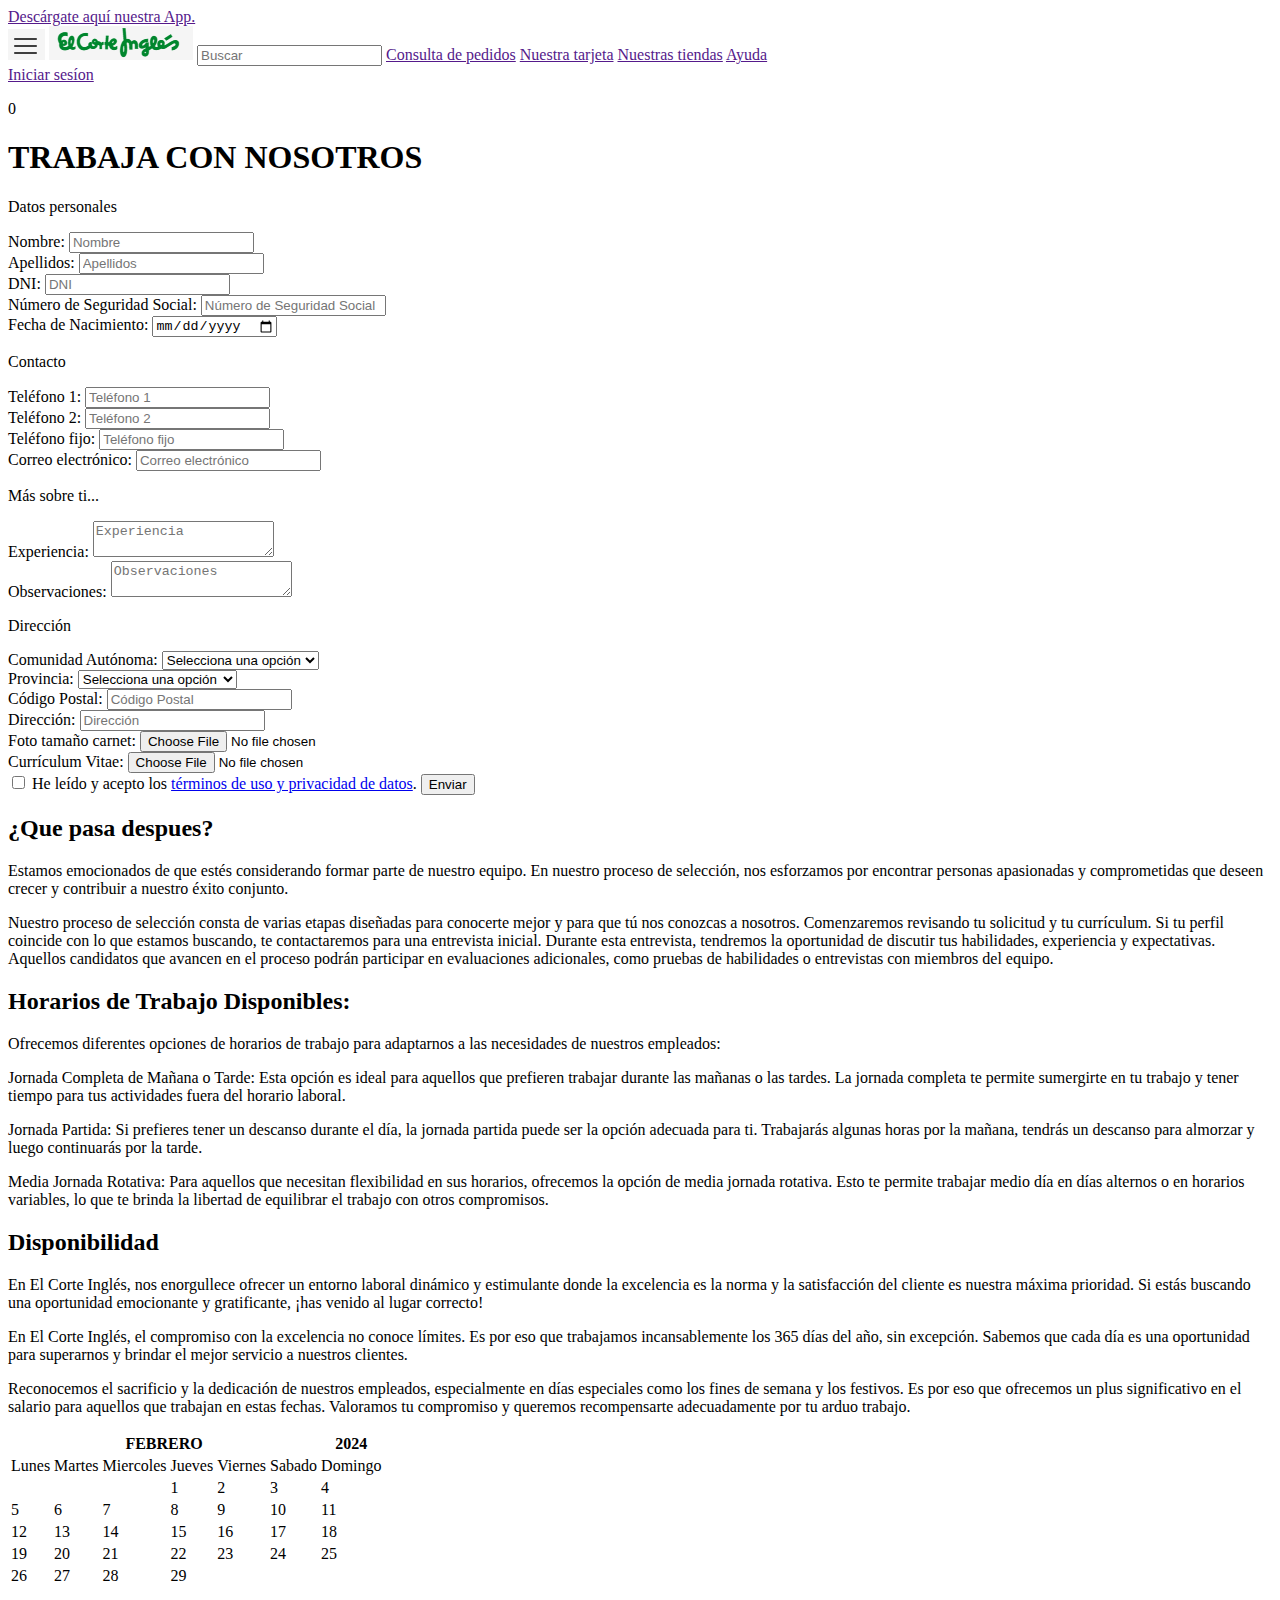
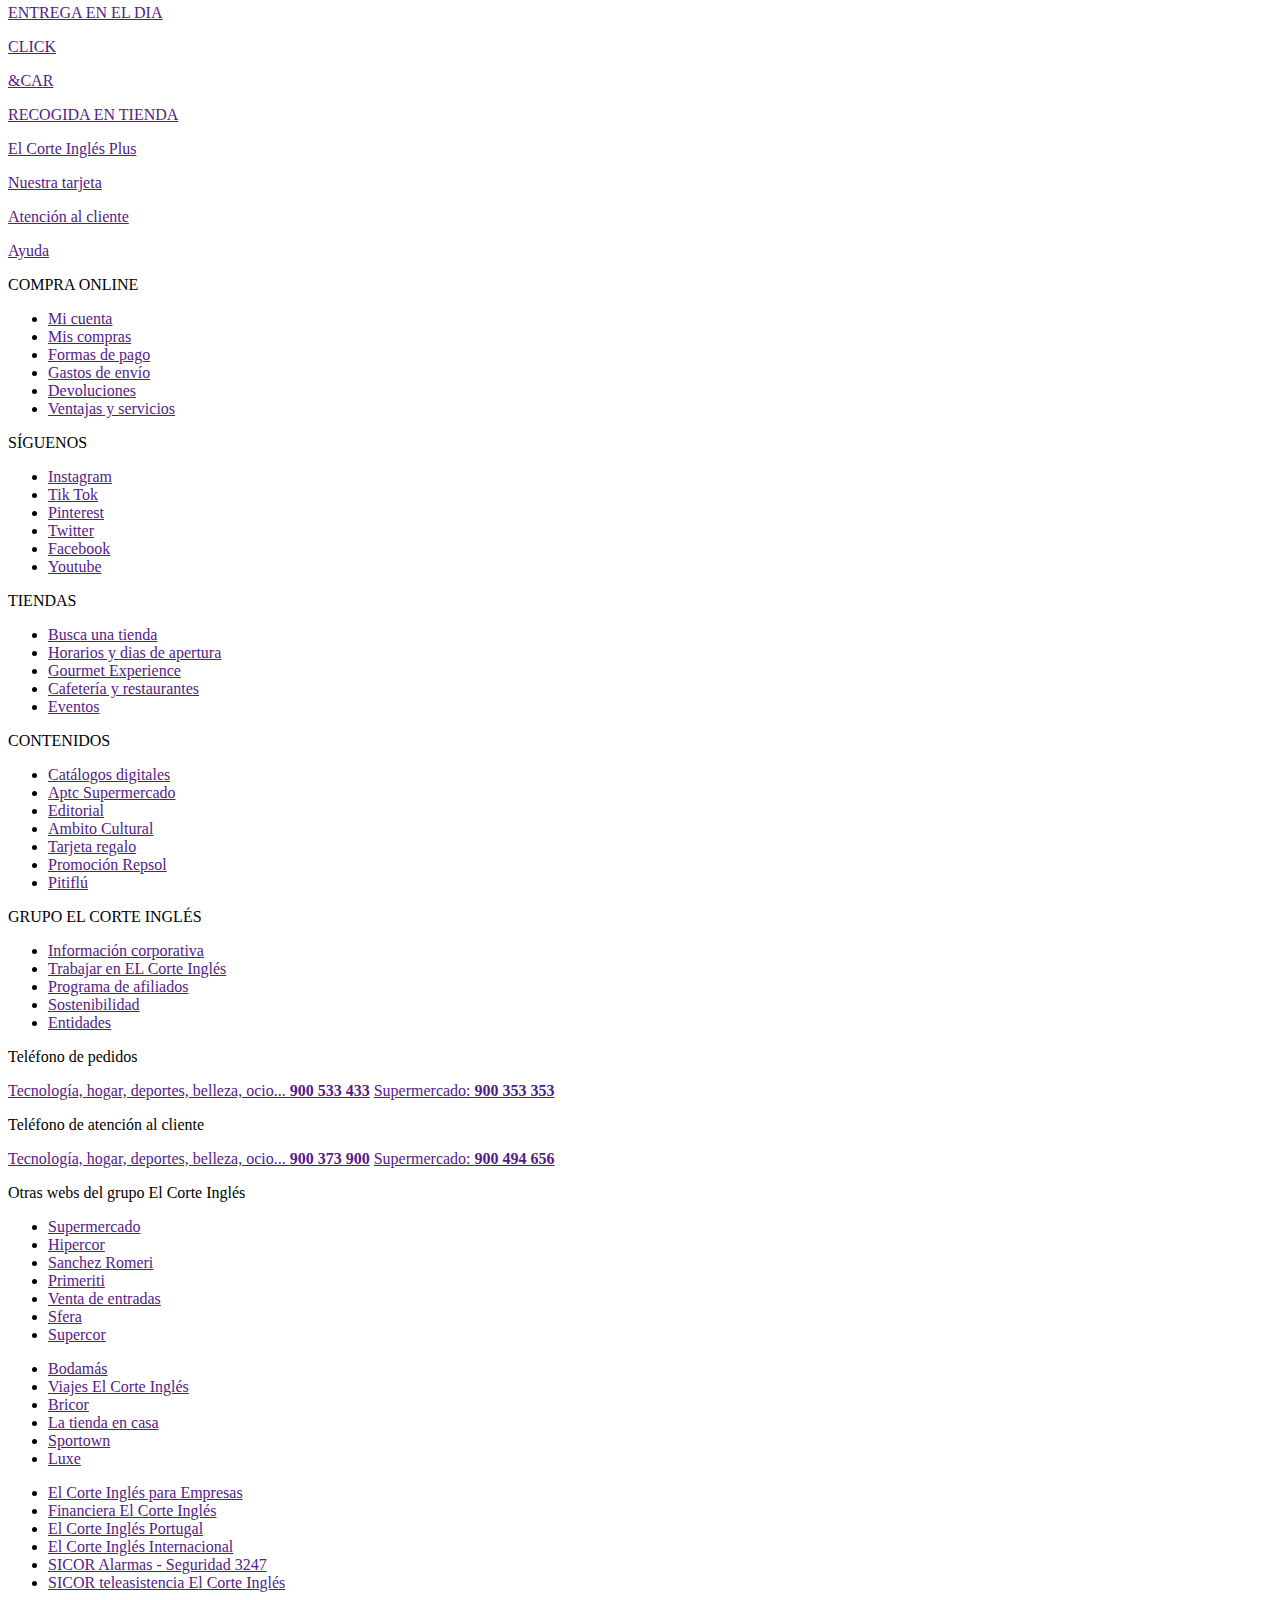
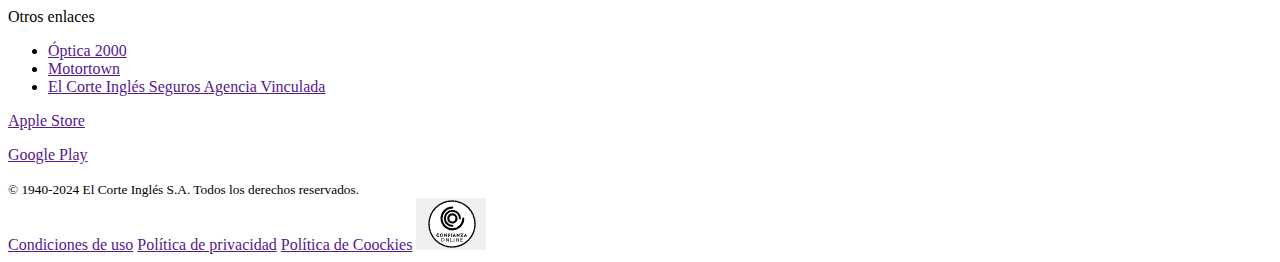
==== form.html @ 1af68c64 "Parte del trabajo con el formulario y la tabla" ====
<!DOCTYPE html>
<html lang="en" class="html">

<head>
    <meta charset="UTF-8">
    <meta name="viewport" content="width=device-width, initial-scale=1.0">
    <title>Trabaja con nosotros</title>
    <link rel="stylesheet" href="https://cdnjs.cloudflare.com/ajax/libs/font-awesome/6.5.1/css/all.min.css"
        integrity="sha512-DTOQO9RWCH3ppGqcWaEA1BIZOC6xxalwEsw9c2QQeAIftl+Vegovlnee1c9QX4TctnWMn13TZye+giMm8e2LwA=="
        crossorigin="anonymous" referrerpolicy="no-referrer" />
    <link rel="stylesheet" href="../css/styles.css">
    <link rel="stylesheet" href="../css/index.css">
    <link rel="shortcut icon" href="../assets/img/icon.png" type="image/x-icon">
    <link rel="stylesheet" href="../css/form.css">
</head>

<body class="body">
    <header class="header1">
        <a href="" class="header1__txt">Descárgate aquí nuestra App.</a>
    </header>

    <header class="header2">
        <a href=""><img src="../assets/img/index/head1.png" alt="rayas de un desplegable" class=" header2__item"></a>
        <a href="../index.html"><img src="../assets/img/logo.png" alt="logo de el corte ingles" class=" header2__item"></a>
        <input type="search" class="header2__search header2__item" placeholder="Buscar">
        <a href="" class="header2__link header2__item">Consulta de pedidos</a>
        <a href="" class="header2__link header2__item">Nuestra tarjeta</a>
        <a href="" class="header2__link header2__item">Nuestras tiendas</a>
        <a href="" class="header2__link header2__item">Ayuda</a>
        <div class="header2_box header2__item">
            <i class="fa-regular fa-user"></i>
            <a href="" class="header2__link">Iniciar sesíon</a>
        </div>
        <div class="header2__box header2__item">
            <p class="box__cesta">0</p>
            <a href="" class="cesta"><i class="fa-solid fa-bag-shopping"></i></a>
        </div>
    </header>

    <section class="caja"></section>


    <main class="container">

        <h1 class="h1">TRABAJA CON NOSOTROS</h1>

        <form action="direccion.php" class="formulario">

            <p class="formulario__title">Datos personales</p>
            <div class="cajas">
                <section class="caja">
                    <label for="nombre">Nombre:</label>
                    <input type="text" id="nombre" name="nombre" required placeholder="Nombre" class="input">
                </section>
                <section class="caja">
                    <label for="apellidos">Apellidos:</label>
                    <input type="text" id="apellidos" name="apellidos" required placeholder="Apellidos" class="input">
                </section>
                <section class="caja">
                    <label for="dni">DNI:</label>
                    <input type="text" id="dni" name="dni" required placeholder="DNI" class="input">
                </section>
                <section class="caja">
                    <label for="nss">Número de Seguridad Social:</label>
                    <input type="text" id="nss" name="nss" required placeholder="Número de Seguridad Social" class="input">
                </section>
                <section class="caja">
                    <label for="fecha_nacimiento">Fecha de Nacimiento:</label>
                    <input type="date" id="fecha_nacimiento" name="fecha_nacimiento" required
                        placeholder="Fecha de Nacimiento" class="input">
                </section>
            </div>

            <p class="formulario__title">Contacto</p>
            <div class="cajas">
                <section class="caja">
                    <label for="telefono">Teléfono 1:</label>
                    <input type="tel" id="telefono" name="telefono" required placeholder="Teléfono 1" class="input">
                </section>
                <section class="caja">
                    <label for="telefono">Teléfono 2:</label>
                    <input type="tel" id="telefono" name="telefono" placeholder="Teléfono 2" class="input">
                </section>
                <section class="caja">
                    <label for="telefono">Teléfono fijo:</label>
                    <input type="tel" id="telefono" name="telefono" placeholder="Teléfono fijo" class="input">
                </section>
                <section class="caja">
                    <label for="correo">Correo electrónico:</label>
                    <input type="email" id="correo" name="correo" required placeholder="Correo electrónico" class="input">
                </section>
            </div>

            <p class="formulario__title">Más sobre ti...</p>
            <div class="cajas cajas2">
                <section class="caja">
                    <label for="experiencia">Experiencia:</label>
                    <textarea id="experiencia" name="experiencia" required placeholder="Experiencia"
                        class="txtarea input"></textarea>
                </section>
                <section class="caja">
                    <label for="observaciones">Observaciones:</label>
                    <textarea id="observaciones" name="observaciones" placeholder="Observaciones"
                        class="txtarea input"></textarea>
                </section>
            </div>

            <p class="formulario__title">Dirección</p>
            <div class="cajas">
                <section class="caja">
                    <label for="comunidad_autonoma">Comunidad Autónoma:</label>
                    <select id="comunidad_autonoma" name="comunidad_autonoma" required>
                        <option value="" disabled selected>Selecciona una opción</option>
                        <option value="Andalucía">Andalucía</option>
                        <option value="Aragón">Aragón</option>
                        <option value="Asturias">Asturias</option>
                        <option value="Baleares">Baleares</option>
                        <option value="Canarias">Canarias</option>
                        <option value="Cantabria">Cantabria</option>
                        <option value="Castilla-La Mancha">Castilla-La Mancha</option>
                        <option value="Castilla y León">Castilla y León</option>
                        <option value="Cataluña">Cataluña</option>
                        <option value="Ceuta">Ceuta</option>
                        <option value="Extremadura">Extremadura</option>
                        <option value="Galicia">Galicia</option>
                        <option value="La Rioja">La Rioja</option>
                        <option value="Madrid">Madrid</option>
                        <option value="Melilla">Melilla</option>
                        <option value="Murcia">Murcia</option>
                        <option value="Navarra">Navarra</option>
                        <option value="País Vasco">País Vasco</option>
                        <option value="Valencia">Valencia</option>
                    </select>
                </section>


                <section class="caja">
                    <label for="provincia">Provincia:</label>
                    <select id="provincia" name="provincia" required>
                        <option value="" disabled selected>Selecciona una opción</option>
                        <option value="Álava">Álava</option>
                        <option value="Albacete">Albacete</option>
                        <option value="Alicante">Alicante</option>
                        <option value="Almería">Almería</option>
                        <option value="Asturias">Asturias</option>
                        <option value="Ávila">Ávila</option>
                        <option value="Badajoz">Badajoz</option>
                        <option value="Barcelona">Barcelona</option>
                        <option value="Burgos">Burgos</option>
                        <option value="Cáceres">Cáceres</option>
                        <option value="Cádiz">Cádiz</option>
                        <option value="Cantabria">Cantabria</option>
                        <option value="Castellón">Castellón</option>
                        <option value="Ciudad Real">Ciudad Real</option>
                        <option value="Córdoba">Córdoba</option>
                        <option value="Cuenca">Cuenca</option>
                        <option value="Gerona">Gerona</option>
                        <option value="Granada">Granada</option>
                        <option value="Guadalajara">Guadalajara</option>
                        <option value="Guipúzcoa">Guipúzcoa</option>
                        <option value="Huelva">Huelva</option>
                        <option value="Huesca">Huesca</option>
                        <option value="Islas Baleares">Islas Baleares</option>
                        <option value="Jaén">Jaén</option>
                        <option value="La Coruña">La Coruña</option>
                        <option value="La Rioja">La Rioja</option>
                        <option value="Las Palmas">Las Palmas</option>
                        <option value="León">León</option>
                        <option value="Lérida">Lérida</option>
                        <option value="Lugo">Lugo</option>
                        <option value="Madrid">Madrid</option>
                        <option value="Málaga">Málaga</option>
                        <option value="Murcia">Murcia</option>
                        <option value="Navarra">Navarra</option>
                        <option value="Orense">Orense</option>
                        <option value="Palencia">Palencia</option>
                        <option value="Pontevedra">Pontevedra</option>
                        <option value="Salamanca">Salamanca</option>
                        <option value="Segovia">Segovia</option>
                        <option value="Sevilla">Sevilla</option>
                        <option value="Soria">Soria</option>
                        <option value="Tarragona">Tarragona</option>
                        <option value="Santa Cruz de Tenerife">Santa Cruz de Tenerife</option>
                        <option value="Teruel">Teruel</option>
                        <option value="Toledo">Toledo</option>
                        <option value="Valencia">Valencia</option>
                        <option value="Valladolid">Valladolid</option>
                        <option value="Vizcaya">Vizcaya</option>
                        <option value="Zamora">Zamora</option>
                        <option value="Zaragoza">Zaragoza</option>
                    </select>
                </section>

                <section class="caja">
                    <label for="codigo_postal">Código Postal:</label>
                    <input type="text" id="codigo_postal" name="codigo_postal" required placeholder="Código Postal" class="input">
                </section>

                <section class="caja">
                    <label for="direccion">Dirección:</label>
                    <input type="text" id="direccion" name="direccion" required placeholder="Dirección" class="input">
                </section>

            </div>

            <div class="cajas">
                <section class="caja">
                    <label for="foto">Foto tamaño carnet:</label>
                    <input type="file" id="foto" name="foto" accept="image/*" required>
                </section>

                <section class="caja">
                    <label for="curriculum">Currículum Vitae:</label>
                    <input type="file" id="curriculum" name="curriculum" accept=".pdf,.doc,.docx" required>
                </section>
            </div>

            <section class="cajas cajas2">
                <input type="checkbox" id="terminos" name="terminos" required class="checkbox">
                <label for="terminos">He leído y acepto los <a href="terminos_privacidad.html" class="terms__link">términos
                        de uso y privacidad de datos</a>.</label>
                <input type="submit" value="Enviar" class="enviar">
            </section>
        </form>

        <h2 class="h2">¿Que pasa despues?</h2>

        <p class="info">
            Estamos emocionados de que estés considerando formar parte de nuestro equipo. En nuestro proceso de selección, nos esforzamos por encontrar personas apasionadas y comprometidas que deseen crecer y contribuir a nuestro éxito conjunto.
        </p>

        <p class="info">
            Nuestro proceso de selección consta de varias etapas diseñadas para conocerte mejor y para que tú nos conozcas a nosotros. Comenzaremos revisando tu solicitud y tu currículum. Si tu perfil coincide con lo que estamos buscando, te contactaremos para una entrevista inicial. Durante esta entrevista, tendremos la oportunidad de discutir tus habilidades, experiencia y expectativas. Aquellos candidatos que avancen en el proceso podrán participar en evaluaciones adicionales, como pruebas de habilidades o entrevistas con miembros del equipo.
        </p>

        <h2 class="h2">Horarios de Trabajo Disponibles:</h2>

        <p class="info">Ofrecemos diferentes opciones de horarios de trabajo para adaptarnos a las necesidades de nuestros empleados:</p>

        <p class="info">Jornada Completa de Mañana o Tarde: Esta opción es ideal para aquellos que prefieren trabajar durante las mañanas o las tardes. La jornada completa te permite sumergirte en tu trabajo y tener tiempo para tus actividades fuera del horario laboral.</p>
        <p class="info">Jornada Partida: Si prefieres tener un descanso durante el día, la jornada partida puede ser la opción adecuada para ti. Trabajarás algunas horas por la mañana, tendrás un descanso para almorzar y luego continuarás por la tarde.</p>
        <p class="info">Media Jornada Rotativa: Para aquellos que necesitan flexibilidad en sus horarios, ofrecemos la opción de media jornada rotativa. Esto te permite trabajar medio día en días alternos o en horarios variables, lo que te brinda la libertad de equilibrar el trabajo con otros compromisos.</p>

        <h2 class="h2">Disponibilidad</h2>

        <section class="disponibilidad">

            <article class="disponibilidad__article">
                <p class="info">
                    En El Corte Inglés, nos enorgullece ofrecer un entorno laboral dinámico y estimulante donde la excelencia es la norma y la satisfacción del cliente es nuestra máxima prioridad. Si estás buscando una oportunidad emocionante y gratificante, ¡has venido al lugar correcto!
                </p>
                <p class="info">
                    En El Corte Inglés, el compromiso con la excelencia no conoce límites. Es por eso que trabajamos incansablemente los 365 días del año, sin excepción. Sabemos que cada día es una oportunidad para superarnos y brindar el mejor servicio a nuestros clientes.
                </p>
                <p class="info">
                    Reconocemos el sacrificio y la dedicación de nuestros empleados, especialmente en días especiales como los fines de semana y los festivos. Es por eso que ofrecemos un plus significativo en el salario para aquellos que trabajan en estas fechas. Valoramos tu compromiso y queremos recompensarte adecuadamente por tu arduo trabajo.
                </p>
            </article>

            <article>
                <!-- table to make a calendar  -->
                <table>

                    <tr>
                        <th colspan="6" class="mes">FEBRERO</th>
                        <th colspan="1">2024</th>
                    </tr>

                    <tr>
                        <td class="hueco">Lunes</td>
                        <td class="hueco">Martes</td>
                        <td class="hueco">Miercoles</td>
                        <td class="hueco">Jueves</td>
                        <td class="hueco">Viernes</td>
                        <td class="fines_de_semana hueco"> Sabado</td>
                        <td class="fines_de_semana hueco">Domingo</td>
                    </tr>

                    <tr class="numeros">
                        <td class="hueco"></td>
                        <td class="hueco"></td>
                        <td class="hueco"></td>
                        <td class="hueco">1</td>
                        <td class="hueco">2</td>
                        <td class="fines_de_semana hueco">3</td>
                        <td class="fines_de_semana hueco">4</td>
                    </tr>
                    <tr class="numeros">
                        <td class="hueco">5</td>
                        <td class="hueco">6</td>
                        <td class="hueco">7</td>
                        <td class="hueco">8</td>
                        <td class="hueco">9</td>
                        <td class="fines_de_semana hueco">10</td>
                        <td class="fines_de_semana hueco">11</td>
                    </tr>
                    <tr class="numeros">
                        <td class="hueco">12</td>
                        <td class="hueco">13</td>
                        <td class="hueco">14</td>
                        <td class="hueco">15</td>
                        <td class="hueco">16</td>
                        <td class="fines_de_semana hueco">17</td>
                        <td class="fines_de_semana hueco">18</td>
                    </tr>
                    <tr class="numeros">
                        <td class="hueco">19</td>
                        <td class="hueco">20</td>
                        <td class="hueco">21</td>
                        <td class="hueco">22</td>
                        <td class="hueco">23</td>
                        <td class="fines_de_semana hueco">24</td>
                        <td class="fines_de_semana hueco">25</td>
                    </tr>
                    <tr class="numeros">
                        <td class="hueco">26</td>
                        <td class="hueco">27</td>
                        <td class="hueco">28</td>
                        <td class="hueco">29</td>
                        <td class="hueco"></td>
                        <td class="hueco"></td>
                        <td class="vacio hueco"></td>
                    </tr>
                </table>
            </article>

        </section>

    </main>

    <footer class="footer">

        <section class="footer__header">
            <article class="footer__header__box">
                <a href="" class="footer__link">
                    <p class="footer__txt1">ENTREGA EN EL DIA</p>
                </a>
                <a href="" class="footer__link">
                    <div class="footer__header__subox">
                        <p class="footer__txt2">CLICK</p>
                        <p class="footer__txt1">&CAR</p>
                    </div>
                </a>
                <a href="" class="footer__link">
                    <p class="footer__txt1">RECOGIDA EN TIENDA</p>
                </a>

            </article>
            <article class="footer__header__box2">

                <a href="" class="footer__link">
                    <div class="footer__header__subox">
                        <p class="footer__txt2"><i class="fa-solid fa-play"></i></p>
                        <p class="footer__txt1">El Corte Inglés Plus</p>
                    </div>
                </a>
                <a href="" class="footer__link">
                    <div class="footer__header__subox">
                        <p class="footer__txt2"><i class="fa-solid fa-play"></i></p>
                        <p class="footer__txt1">Nuestra tarjeta</p>
                    </div>
                </a>
                <a href="" class="footer__link">
                    <div class="footer__header__subox">
                        <p class="footer__txt2"><i class="fa-solid fa-headphones"></i>
                        </p>
                        <p class="footer__txt1">Atención al cliente</p>
                    </div>
                </a>
                <a href="" class="footer__link">
                    <div class="footer__header__subox">
                        <p class="footer__txt2"><i class="fa-solid fa-question"></i>
                        </p>
                        <p class="footer__txt1">Ayuda</p>
                    </div>
                </a>
            </article>
        </section>

        <section class="footer__2">

            <article class="footer__2box">
                <p class="footer__title">COMPRA ONLINE</p>
                <ul class="footer__list">
                    <li class="lista__item"><a class="footer__link2" href="">Mi cuenta</a></li>
                    <li class="lista__item"><a class="footer__link2" href="">Mis compras</a></li>
                    <li class="lista__item"><a class="footer__link2" href="">Formas de pago</a></li>
                    <li class="lista__item"><a class="footer__link2" href="">Gastos de envío</a></li>
                    <li class="lista__item"><a class="footer__link2" href="">Devoluciones</a></li>
                    <li class="lista__item"><a class="footer__link2" href="">Ventajas y servicios</a></li>
                </ul>
            </article>

            <article class="footer__2box">
                <p class="footer__title">SÍGUENOS</p>
                <ul class="footer__list">
                    <li class="lista__item"><a class="footer__link2" href=""> <i
                                class="fa-brands fa-instagram rrss1"></i>
                            Instagram</a></li>
                    <li class="lista__item"><a class="footer__link2" href=""><i
                                class="fa-brands fa-tiktok rrss2"></i>Tik
                            Tok</a>
                    </li>
                    <li class="lista__item"><a class="footer__link2" href=""><i
                                class="fa-brands fa-pinterest rrss3"></i>Pinterest</a></li>
                    <li class="lista__item"><a class="footer__link2" href=""><i
                                class="fa-brands fa-square-x-twitter rrss4"></i>Twitter</a>
                    </li>
                    <li class="lista__item"><a class="footer__link2" href=""><i
                                class="fa-brands fa-square-facebook rrss5"></i>Facebook</a></li>
                    <li class="lista__item"><a class="footer__link2" href=""> <i class="fa-brands fa-youtube rrss6"></i>
                            Youtube </a></li>
                </ul>
            </article>

            <article class="footer__2box">
                <p class="footer__title">TIENDAS</p>
                <ul class="footer__list">
                    <li class="lista__item"><a class="footer__link2" href="">Busca una tienda</a></li>
                    <li class="lista__item"><a class="footer__link2" href="">Horarios y dias de apertura</a></li>
                    <li class="lista__item"><a class="footer__link2" href="">Gourmet Experience</a></li>
                    <li class="lista__item"><a class="footer__link2" href="">Cafetería y restaurantes</a></li>
                    <li class="lista__item"><a class="footer__link2" href="">Eventos</a></li>
                </ul>
            </article>

            <article class="footer__2box">
                <p class="footer__title">CONTENIDOS</p>
                <ul class="footer__list">
                    <li class="lista__item"><a class="footer__link2" href="">Catálogos digitales</a></li>
                    <li class="lista__item"><a class="footer__link2" href="">Aptc Supermercado</a></li>
                    <li class="lista__item"><a class="footer__link2" href="">Editorial</a></li>
                    <li class="lista__item"><a class="footer__link2" href="">Ambito Cultural</a></li>
                    <li class="lista__item"><a class="footer__link2" href="">Tarjeta regalo</a></li>
                    <li class="lista__item"><a class="footer__link2" href="">Promoción Repsol</a></li>
                    <li class="lista__item"><a class="footer__link2" href="">Pitiflú</a></li>
                </ul>
            </article>

            <article class="footer__2box">
                <p class="footer__title">GRUPO EL CORTE INGLÉS</p>
                <ul class="footer__list">
                    <li class="lista__item"><a class="footer__link2" href="">Información corporativa</a></li>
                    <li class="lista__item"><a class="footer__link2" href="">Trabajar en EL Corte Inglés</a></li>
                    <li class="lista__item"><a class="footer__link2" href="">Programa de afiliados</a></li>
                    <li class="lista__item"><a class="footer__link2" href="">Sostenibilidad</a></li>
                    <li class="lista__item"><a class="footer__link2" href="">Entidades</a></li>
                </ul>
            </article>
        </section>
    </footer>

    <footer class="footer fondo">
        <section class="footer__3">

            <article class="footer__2box">
                <p class="footer__title">Teléfono de pedidos</p>
                <a href="" class="footer__link2">Tecnología, hogar, deportes, belleza, ocio... <b>900 533 433</b></a>
                <a href="" class="footer__link2">Supermercado: <b>900 353 353</b></a>
            </article>

            <article class="footer__2box">
                <p class="footer__title">Teléfono de atención al cliente</p>
                <a href="" class="footer__link2 text2">Tecnología, hogar, deportes, belleza, ocio... <b>900 373
                        900</b></a>
                <a href="" class="footer__link2 text2">Supermercado: <b>900 494 656</b></a>
            </article>

        </section>

        <section class="footer__3">

            <article class="footer__2box">
                <p class="footer__title">Otras webs del grupo El Corte Inglés</p>
                <div class="otras__box">
                    <ul class="footer__list">
                        <li class="lista__item"><a class="footer__link2" href="">Supermercado</a></li>
                        <li class="lista__item"><a class="footer__link2" href="">Hipercor</a></li>
                        <li class="lista__item"><a class="footer__link2" href="">Sanchez Romeri</a></li>
                        <li class="lista__item"><a class="footer__link2" href="">Primeriti</a></li>
                        <li class="lista__item"><a class="footer__link2" href="">Venta de entradas</a></li>
                        <li class="lista__item"><a class="footer__link2" href="">Sfera</a></li>
                        <li class="lista__item"><a class="footer__link2" href="">Supercor</a></li>
                    </ul>

                    <ul class="footer__list">
                        <li class="lista__item"><a class="footer__link2" href="">Bodamás</a></li>
                        <li class="lista__item"><a class="footer__link2" href="">Viajes El Corte Inglés</a></li>
                        <li class="lista__item"><a class="footer__link2" href="">Bricor</a></li>
                        <li class="lista__item"><a class="footer__link2" href="">La tienda en casa</a></li>
                        <li class="lista__item"><a class="footer__link2" href="">Sportown</a></li>
                        <li class="lista__item"><a class="footer__link2" href="">Luxe</a></li>
                    </ul>

                    <ul class="footer__list">
                        <li class="lista__item"><a class="footer__link2" href="">El Corte Inglés para Empresas</a></li>
                        <li class="lista__item"><a class="footer__link2" href="">Financiera El Corte Inglés</a></li>
                        <li class="lista__item"><a class="footer__link2" href="">El Corte Inglés Portugal</a></li>
                        <li class="lista__item"><a class="footer__link2" href="">El Corte Inglés Internacional</a></li>
                        <li class="lista__item"><a class="footer__link2" href="">SICOR Alarmas - Seguridad 3247</a></li>
                        <li class="lista__item"><a class="footer__link2" href="">SICOR teleasistencia El Corte
                                Inglés</a></li>
                    </ul>
                </div>
            </article>

            <article class="footer__2box">
                <p class="footer__title">Otros enlaces</p>
                <ul class="footer__list">
                    <li class="lista__item"><a class="footer__link2" href="">Óptica 2000</a></li>
                    <li class="lista__item"><a class="footer__link2" href="">Motortown</a></li>
                    <li class="lista__item"><a class="footer__link2" href="">El Corte Inglés Seguros Agencia
                            Vinculada</a></li>
                </ul>
            </article>
        </section>

        <section class="descarga">
            <a href="" class="footer__link2">
                <div class="descarga__box">
                    <i class="fa-brands fa-apple icon"></i>
                    <p class="footer__title">Apple Store</p>
                </div>
            </a>
            <a href="" class="footer__link2">
                <div class="descarga__box">
                    <i class="fa-brands fa-google-play icon"></i>
                    <p class="footer__title">Google Play</p>
                </div>
            </a>
        </section>

    </footer>

    <footer class="footer fondo__2">

        <section class="footer__espacio">
            <article class="box">
                <p class="footer__txt2"><i class="fa-solid fa-play"></i></p>
                <small>© 1940-2024 El Corte Inglés S.A. Todos los derechos reservados.</small>
            </article>
            <article class="box">
                <a href="" class="footer__link3">Condiciones de uso</a>
                <a href="" class="footer__link3">Política de privacidad</a>
                <a href="" class="footer__link3">Política de Coockies</a>
                <a href="" class="footer__link3"><img src="../assets/img/confianza.png" alt=""></a>
            </article>
        </section>
    </footer>

</body>

</html>
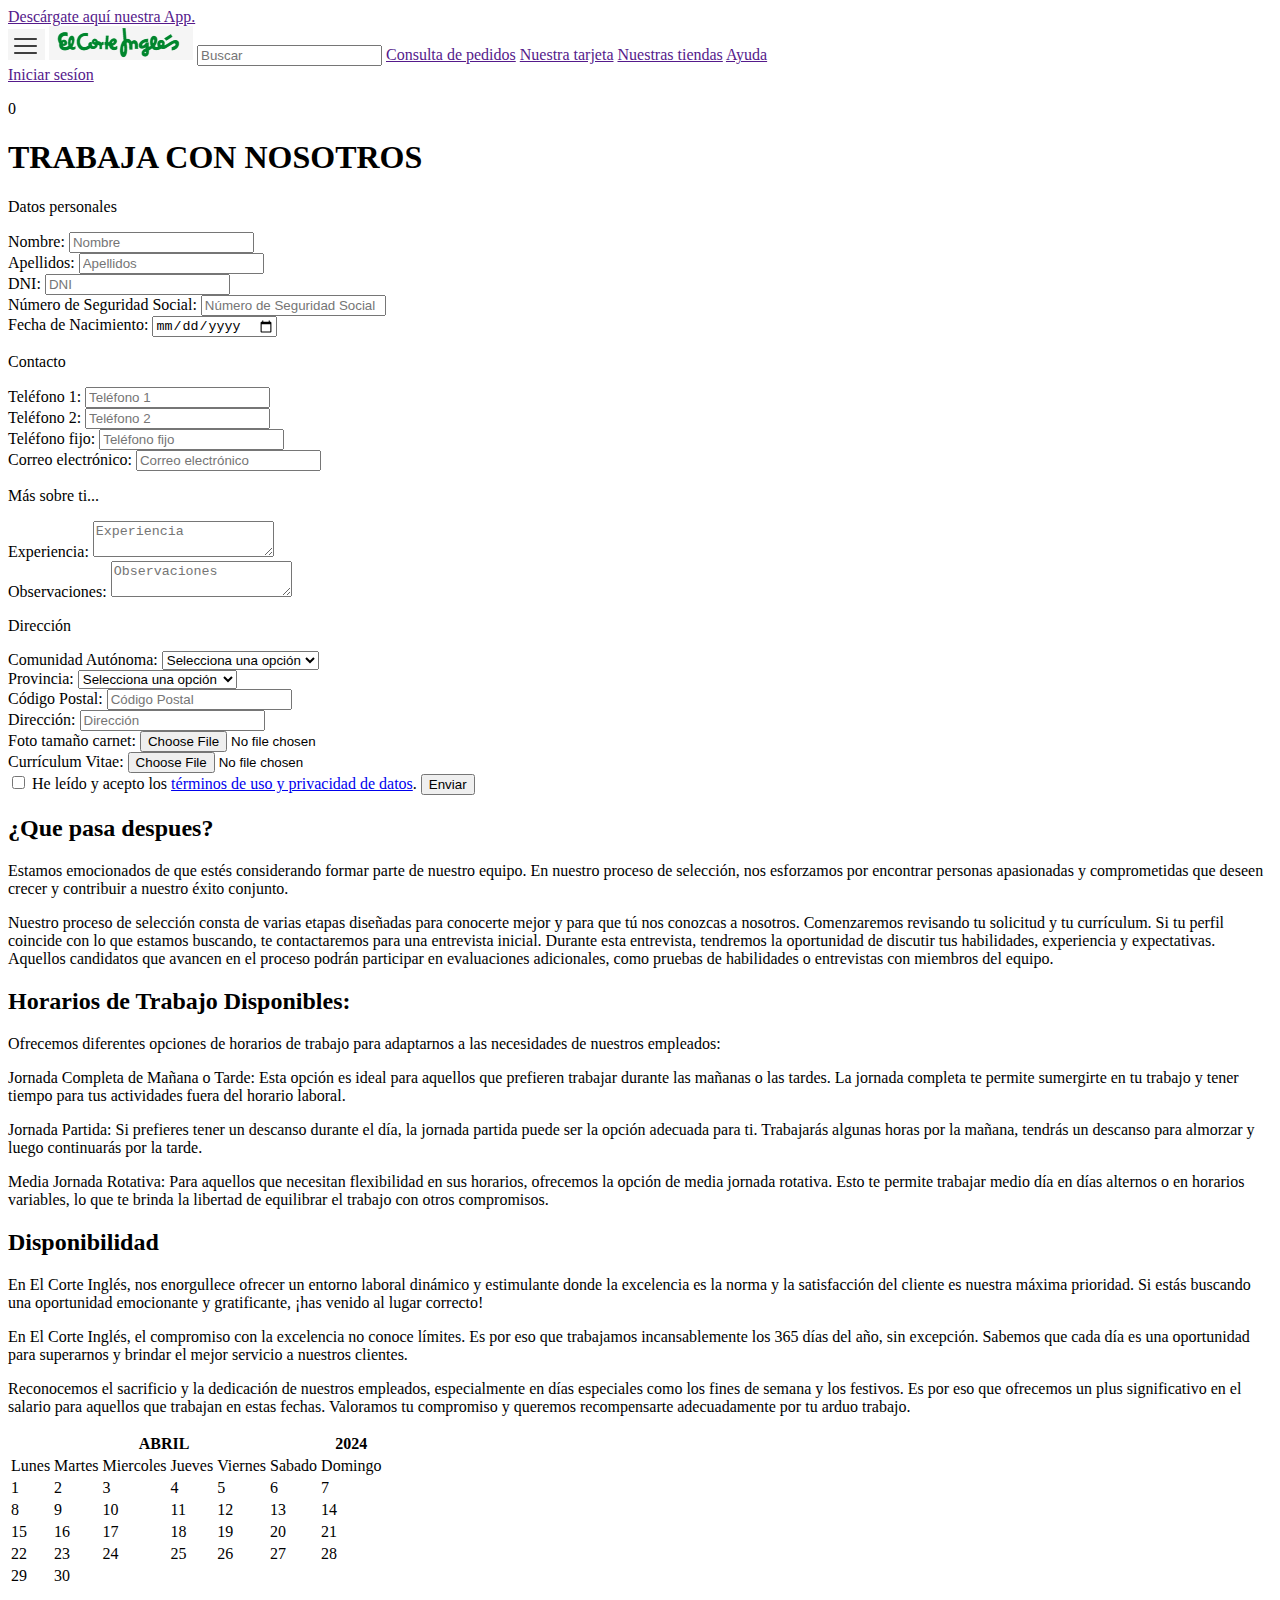
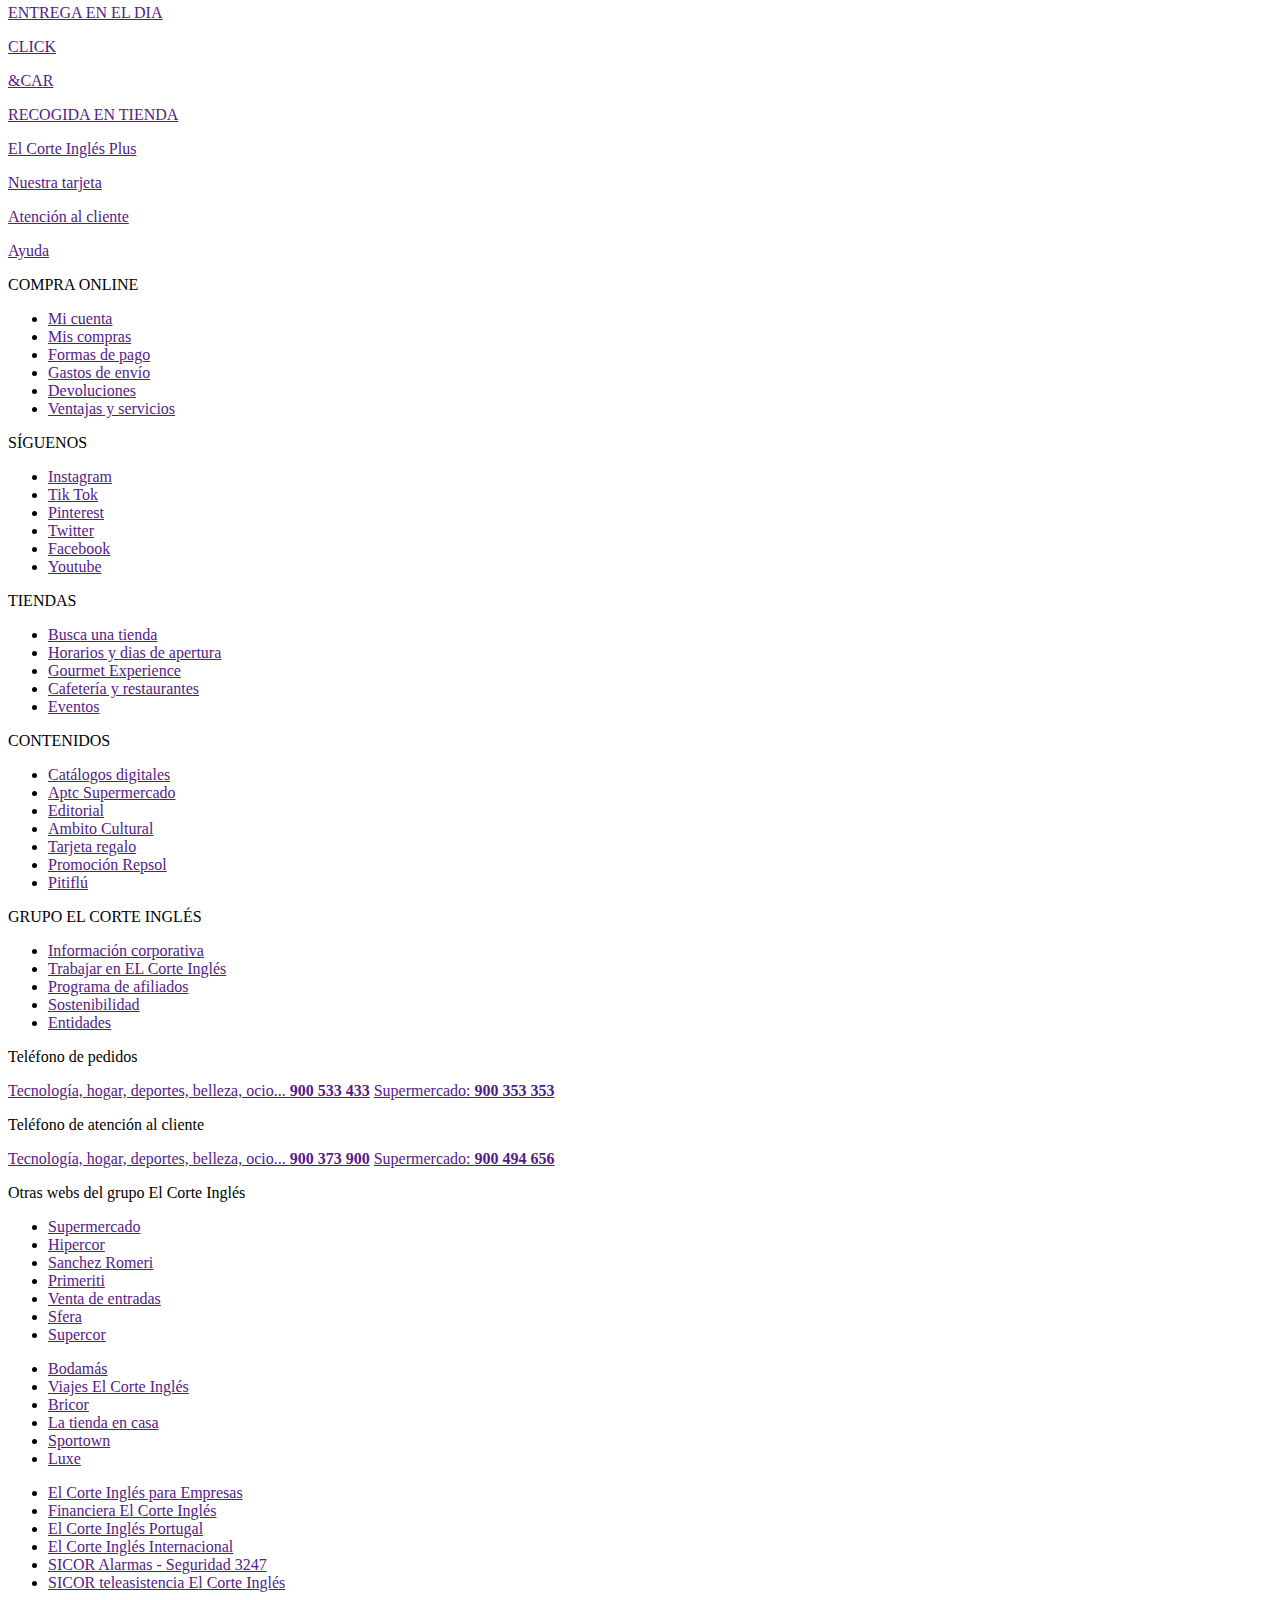
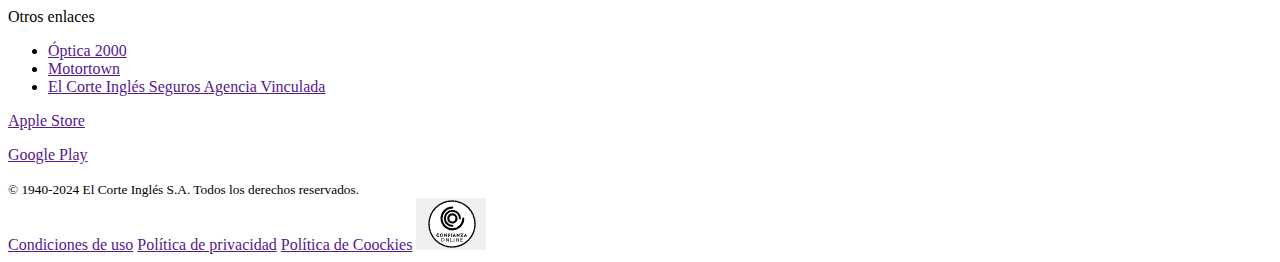
==== commit aaac09ec: "ultima versión "form.html"" ====
--- a/form.html
+++ b/form.html
@@ -40,7 +40,7 @@
     <section class="caja"></section>
 
 
-    <main class="container">
+    <main class="container" id="upper">
 
         <h1 class="h1">TRABAJA CON NOSOTROS</h1>
 
@@ -262,7 +262,7 @@
                 <table>
 
                     <tr>
-                        <th colspan="6" class="mes">FEBRERO</th>
+                        <th colspan="6" class="mes">ABRIL</th>
                         <th colspan="1">2024</th>
                     </tr>
 
@@ -277,46 +277,46 @@
                     </tr>
 
                     <tr class="numeros">
+                        <td class="hueco">1</td>
+                        <td class="hueco">2</td>
+                        <td class="hueco">3</td>
+                        <td class="hueco">4</td>
+                        <td class="hueco">5</td>
+                        <td class="fines_de_semana hueco">6</td>
+                        <td class="fines_de_semana hueco">7</td>
+                    </tr>
+                    <tr class="numeros">
+                        <td class="hueco">8</td>
+                        <td class="hueco">9</td>
+                        <td class="hueco">10</td>
+                        <td class="hueco">11</td>
+                        <td class="hueco">12</td>
+                        <td class="fines_de_semana hueco">13</td>
+                        <td class="fines_de_semana hueco">14</td>
+                    </tr>
+                    <tr class="numeros">
+                        <td class="hueco">15</td>
+                        <td class="hueco">16</td>
+                        <td class="hueco">17</td>
+                        <td class="hueco">18</td>
+                        <td class="hueco">19</td>
+                        <td class="fines_de_semana hueco">20</td>
+                        <td class="fines_de_semana hueco">21</td>
+                    </tr>
+                    <tr class="numeros">
+                        <td class="hueco">22</td>
+                        <td class="hueco">23</td>
+                        <td class="hueco">24</td>
+                        <td class="hueco">25</td>
+                        <td class="hueco">26</td>
+                        <td class="fines_de_semana hueco">27</td>
+                        <td class="fines_de_semana hueco">28</td>
+                    </tr>
+                    <tr class="numeros">
+                        <td class="hueco">29</td>
+                        <td class="hueco">30</td>
                         <td class="hueco"></td>
                         <td class="hueco"></td>
-                        <td class="hueco"></td>
-                        <td class="hueco">1</td>
-                        <td class="hueco">2</td>
-                        <td class="fines_de_semana hueco">3</td>
-                        <td class="fines_de_semana hueco">4</td>
-                    </tr>
-                    <tr class="numeros">
-                        <td class="hueco">5</td>
-                        <td class="hueco">6</td>
-                        <td class="hueco">7</td>
-                        <td class="hueco">8</td>
-                        <td class="hueco">9</td>
-                        <td class="fines_de_semana hueco">10</td>
-                        <td class="fines_de_semana hueco">11</td>
-                    </tr>
-                    <tr class="numeros">
-                        <td class="hueco">12</td>
-                        <td class="hueco">13</td>
-                        <td class="hueco">14</td>
-                        <td class="hueco">15</td>
-                        <td class="hueco">16</td>
-                        <td class="fines_de_semana hueco">17</td>
-                        <td class="fines_de_semana hueco">18</td>
-                    </tr>
-                    <tr class="numeros">
-                        <td class="hueco">19</td>
-                        <td class="hueco">20</td>
-                        <td class="hueco">21</td>
-                        <td class="hueco">22</td>
-                        <td class="hueco">23</td>
-                        <td class="fines_de_semana hueco">24</td>
-                        <td class="fines_de_semana hueco">25</td>
-                    </tr>
-                    <tr class="numeros">
-                        <td class="hueco">26</td>
-                        <td class="hueco">27</td>
-                        <td class="hueco">28</td>
-                        <td class="hueco">29</td>
                         <td class="hueco"></td>
                         <td class="hueco"></td>
                         <td class="vacio hueco"></td>
@@ -548,6 +548,14 @@
         </section>
     </footer>
 
+    <a href="#upper" class="arriba__txt"><div class="arriba">
+        <i class="fa-solid fa-arrow-up boton__icono1"></i>
+     </div></a>
+ 
+     <div class="accesabilidad">
+         <i class="fa-solid fa-child boton__icono2"></i>
+     </div>
+
 </body>
 
 </html>